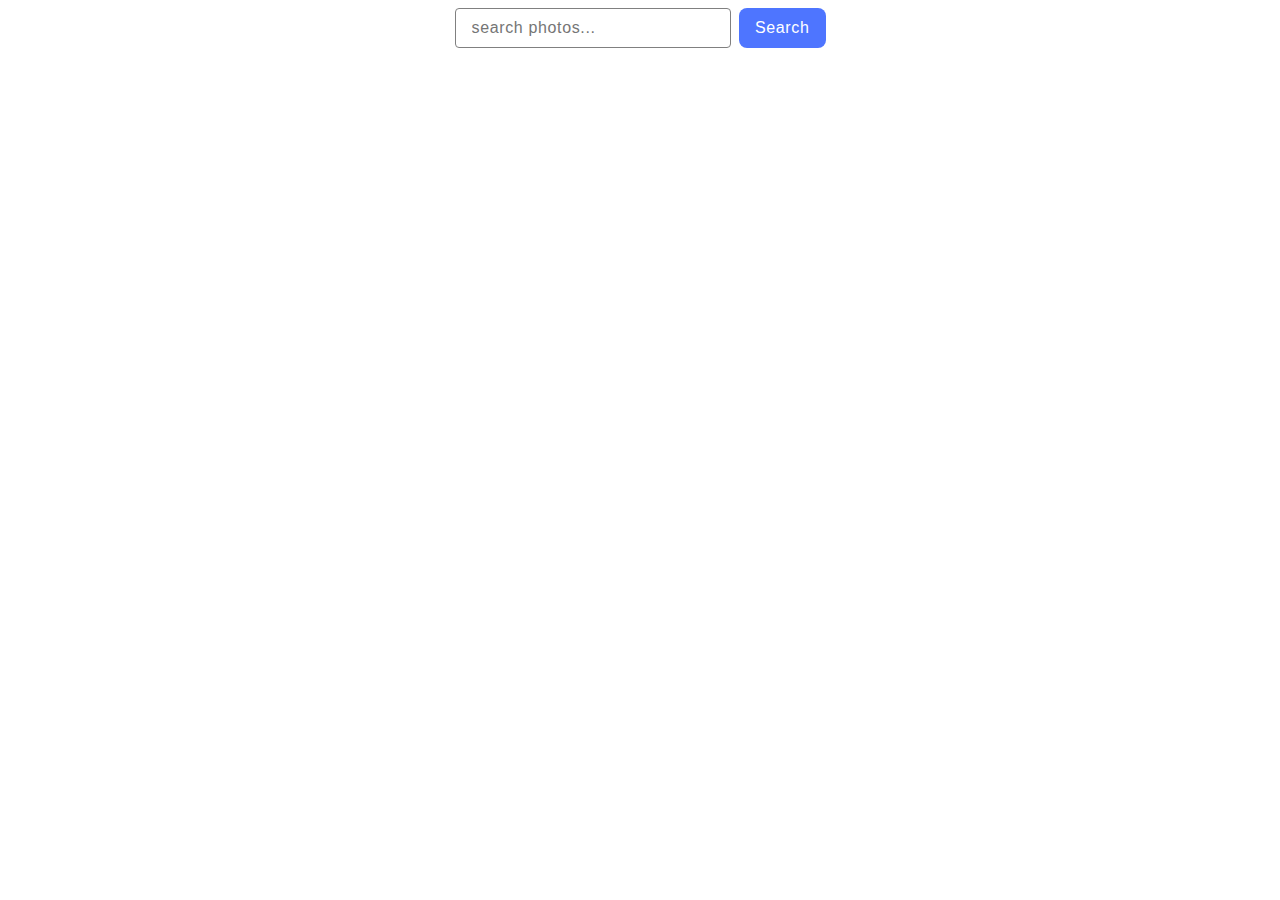
==== src/index.html @ 282c6dce "Initial commit" ====
<!DOCTYPE html>
<html lang="en">
  <head>
    <meta charset="UTF-8" />
    <link rel="icon" type="image/svg+xml" href="/favicon.svg" />
    <meta name="viewport" content="width=device-width, initial-scale=1.0" />
    <title>Vanilla App Template</title>
    <link rel="stylesheet" href="./css/styles.css" />
  </head>
  <body>
    <section>
      <div class="container">
        <form class="form js-form">
          <input type="text" name="search" class="input" placeholder="search photos..." />
          <button type="submit">Search</button>
        </form>
        <span class="loader is-hidden"></span>
        <ul class="gallery"></ul>
      </div>
    </section>

    <script type="module" src="./main.js"></script>
  </body>
</html>
---- src/css/styles.css ----
/**
  |============================
  | include css partials with
  | default @import url()
  |============================
*/
@import url('./reset.css');

:root {
  font-family: Inter, Avenir, Helvetica, Arial, sans-serif;
  font-size: 16px;
  line-height: 24px;
  font-weight: 400;

  color: #242424;
  background-color: rgba(255, 255, 255, 0.87);

  font-synthesis: none;
  text-rendering: optimizeLegibility;
  -webkit-font-smoothing: antialiased;
  -moz-osx-font-smoothing: grayscale;
  -webkit-text-size-adjust: 100%;
}

.is-hidden {
  position: absolute;
  width: 1px;
  height: 1px;
  margin: -1px;
  border: 0;
  padding: 0;

  white-space: nowrap;
  clip-path: inset(100%);
  clip: rect(0 0 0 0);
  overflow: hidden;
}

.loader {
  width: 175px;
  height: 80px;
  display: block;
  margin: auto;
  background-image: radial-gradient(
      circle 25px at 25px 25px,
      #514ef4 100%,
      transparent 0
    ),
    radial-gradient(circle 50px at 50px 50px, #514ef4 100%, transparent 0),
    radial-gradient(circle 25px at 25px 25px, #514ef4 100%, transparent 0),
    linear-gradient(#514ef4 50px, transparent 0);
  background-size: 50px 50px, 100px 76px, 50px 50px, 120px 40px;
  background-position: 0px 30px, 37px 0px, 122px 30px, 25px 40px;
  background-repeat: no-repeat;
  position: relative;
  box-sizing: border-box;
}
.loader::before {
  content: '';
  left: 60px;
  bottom: 18px;
  position: absolute;
  width: 36px;
  height: 36px;
  border-radius: 50%;
  background-color: #ff3d00;
  background-image: radial-gradient(
      circle 8px at 18px 18px,
      #514ef4 100%,
      transparent 0
    ),
    radial-gradient(circle 4px at 18px 0px, #514ef4 100%, transparent 0),
    radial-gradient(circle 4px at 0px 18px, #514ef4 100%, transparent 0),
    radial-gradient(circle 4px at 36px 18px, #514ef4 100%, transparent 0),
    radial-gradient(circle 4px at 18px 36px, #514ef4 100%, transparent 0),
    radial-gradient(circle 4px at 30px 5px, #514ef4 100%, transparent 0),
    radial-gradient(circle 4px at 30px 5px, #514ef4 100%, transparent 0),
    radial-gradient(circle 4px at 30px 30px, #514ef4 100%, transparent 0),
    radial-gradient(circle 4px at 5px 30px, #514ef4 100%, transparent 0),
    radial-gradient(circle 4px at 5px 5px, #514ef4 100%, transparent 0);
  background-repeat: no-repeat;
  box-sizing: border-box;
  animation: rotationBack 3s linear infinite;
}
.loader::after {
  content: '';
  left: 94px;
  bottom: 15px;
  position: absolute;
  width: 24px;
  height: 24px;
  border-radius: 50%;
  background-color: #ff3d00;
  background-image: radial-gradient(
      circle 5px at 12px 12px,
      #514ef4 100%,
      transparent 0
    ),
    radial-gradient(circle 2.5px at 12px 0px, #514ef4 100%, transparent 0),
    radial-gradient(circle 2.5px at 0px 12px, #514ef4 100%, transparent 0),
    radial-gradient(circle 2.5px at 24px 12px, #514ef4 100%, transparent 0),
    radial-gradient(circle 2.5px at 12px 24px, #514ef4 100%, transparent 0),
    radial-gradient(circle 2.5px at 20px 3px, #514ef4 100%, transparent 0),
    radial-gradient(circle 2.5px at 20px 3px, #514ef4 100%, transparent 0),
    radial-gradient(circle 2.5px at 20px 20px, #514ef4 100%, transparent 0),
    radial-gradient(circle 2.5px at 3px 20px, #514ef4 100%, transparent 0),
    radial-gradient(circle 2.5px at 3px 3px, #514ef4 100%, transparent 0);
  background-repeat: no-repeat;
  box-sizing: border-box;
  animation: rotationBack 4s linear infinite reverse;
}

@keyframes rotationBack {
  0% {
    transform: rotate(0deg);
  }
  100% {
    transform: rotate(-360deg);
  }
}
a {
  width: 100%;
}
h3 {
  font-family: 'Montserrat', sans-serif;
  font-weight: 600;
  font-size: 12px;
  line-height: 1.33333;
  letter-spacing: 0.04em;
  color: #2e2f42;
}
p {
  font-family: 'Montserrat', sans-serif;
  font-weight: 400;
  font-size: 12px;
  line-height: 2;
  letter-spacing: 0.04em;
  color: #2e2f42;
}
.gallery {
  display: flex;
  flex-wrap: wrap;
  justify-content: center;
  gap: 24px;
  list-style: none;
  margin-bottom: 100px;
}
.gallery-item {
  flex-basis: calc(100% - 48px) / 3;
  border: 1px solid #808080;
}
.container {
  margin: 0 auto;
  padding: 0;
  width: 1200px;
}
img {
  display: block;
  width: 360px;
  height: 100%;
  object-fit: cover;

  border-top: 1px solid #808080;
  border-left: 1px solid #808080;
  border-right: 1px solid #808080;
}

.under-photo {
  padding: 4px 20px;

  height: 48px;
  display: flex;
  gap: 32px;
  justify-content: space-around;
  align-items: center;
}
form {
  display: flex;
  gap: 8px;
  width: 371px;
  height: 40px;
  margin: 0 auto;

  margin-bottom: 24px;
}

input {
  font-family: 'Montserrat', sans-serif;
  font-weight: 400;
  font-size: 16px;
  line-height: 1.5;
  letter-spacing: 0.04em;
  color: #808080;
  background-color: #fff;

  border: 1px solid #808080;
  border-radius: 4px;
  width: 272px;
  height: 22px;
  padding: 8px 16px;
}

button {
  font-family: 'Montserrat', sans-serif;
  font-weight: 500;
  font-size: 16px;
  line-height: 1.5;
  letter-spacing: 0.04em;
  color: #fff;
  background-color: #4e75ff;

  border: none;
  border-radius: 8px;
  padding: 8px 16px;
  width: 91px;
  height: 40px;
}
.info {
  display: flex;
  flex-direction: column;
  justify-content: center;
  align-items: center;
}
.foto {
  overflow: hidden;
  height: 152px;
}
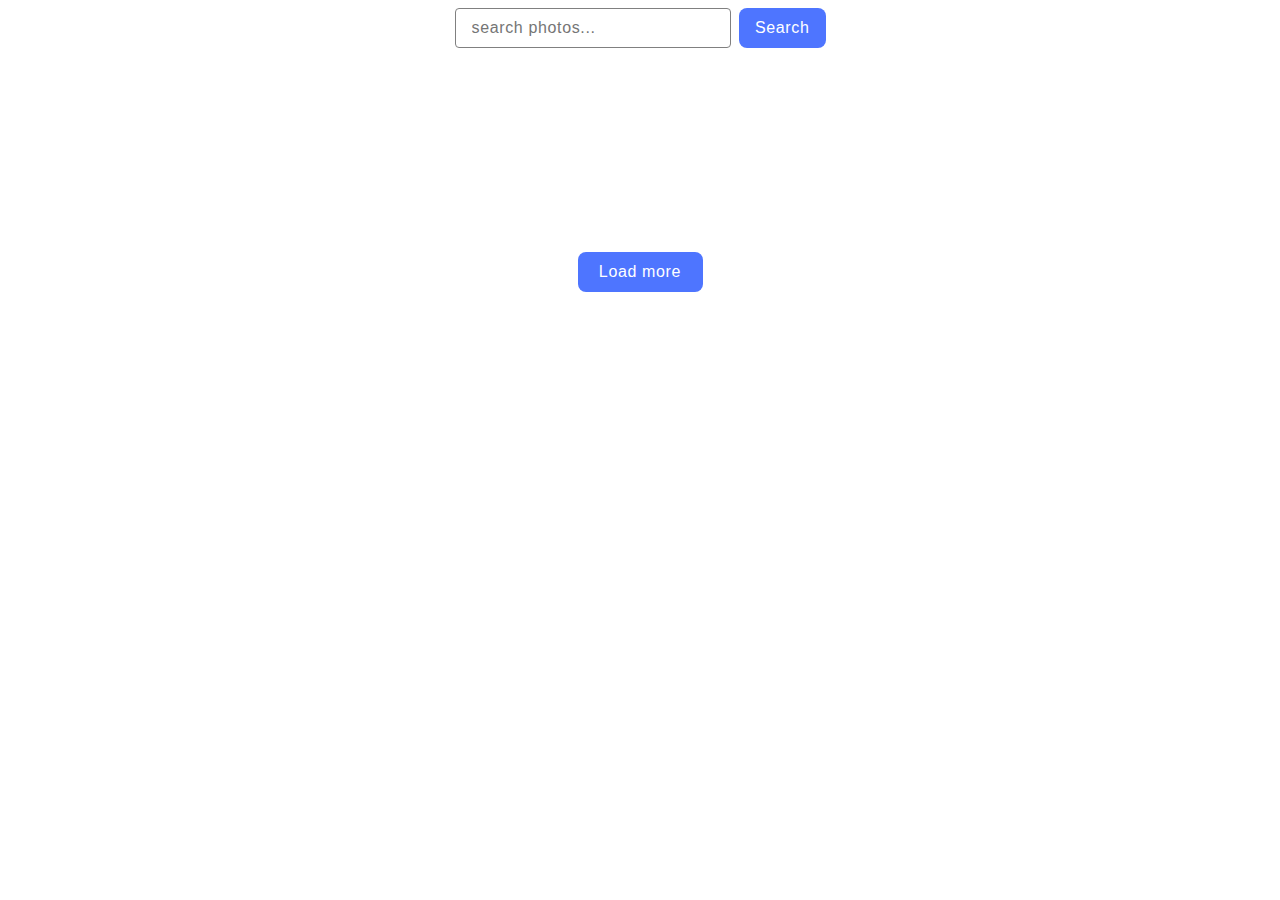
==== commit 994c4694: "update hw" ====
--- a/src/index.html
+++ b/src/index.html
@@ -1,24 +1,30 @@
 <!DOCTYPE html>
 <html lang="en">
-  <head>
-    <meta charset="UTF-8" />
-    <link rel="icon" type="image/svg+xml" href="/favicon.svg" />
-    <meta name="viewport" content="width=device-width, initial-scale=1.0" />
-    <title>Vanilla App Template</title>
-    <link rel="stylesheet" href="./css/styles.css" />
-  </head>
-  <body>
-    <section>
-      <div class="container">
-        <form class="form js-form">
-          <input type="text" name="search" class="input" placeholder="search photos..." />
-          <button type="submit">Search</button>
-        </form>
-        <span class="loader is-hidden"></span>
-        <ul class="gallery"></ul>
-      </div>
-    </section>
 
-    <script type="module" src="./main.js"></script>
-  </body>
+<head>
+  <meta charset="UTF-8" />
+  <link rel="icon" type="image/svg+xml" href="/favicon.svg" />
+  <meta name="viewport" content="width=device-width, initial-scale=1.0" />
+  <title>Vanilla App Template</title>
+  <link rel="stylesheet" href="./css/styles.css" />
+</head>
+
+<body>
+  <section>
+    <div class="container">
+
+      <form class="form js-form">
+        <input type="text" name="search" class="input" placeholder="search photos..." />
+        <button type="submit" class="btn-search">Search</button>
+      </form>
+
+      <ul class="gallery"></ul>
+      <span class="loader is-hidden"></span>
+      <button type="button" class="load-more-btn">Load more</button>
+    </div>
+  </section>
+
+  <script type="module" src="./main.js"></script>
+</body>
+
 </html>
--- a/src/css/styles.css
+++ b/src/css/styles.css
@@ -4,6 +4,7 @@
   | default @import url()
   |============================
 */
+
 @import url('./reset.css');
 
 :root {
@@ -19,7 +20,6 @@
   text-rendering: optimizeLegibility;
   -webkit-font-smoothing: antialiased;
   -moz-osx-font-smoothing: grayscale;
-  -webkit-text-size-adjust: 100%;
 }
 
 .is-hidden {
@@ -34,6 +34,130 @@
   clip-path: inset(100%);
   clip: rect(0 0 0 0);
   overflow: hidden;
+}
+
+a {
+  width: 100%;
+}
+h3 {
+  font-family: 'Montserrat', sans-serif;
+  font-weight: 600;
+  font-size: 12px;
+  line-height: 1.33333;
+  letter-spacing: 0.04em;
+  color: #2e2f42;
+}
+p {
+  font-family: 'Montserrat', sans-serif;
+  font-weight: 400;
+  font-size: 12px;
+  line-height: 2;
+  letter-spacing: 0.04em;
+  color: #2e2f42;
+}
+.gallery {
+  display: flex;
+  flex-wrap: wrap;
+  justify-content: center;
+  gap: 24px;
+  list-style: none;
+  margin-bottom: 100px;
+}
+.gallery-item {
+  flex-basis: calc(100% - 48px) / 3;
+  border: 1px solid #808080;
+}
+.container {
+  margin: 0 auto;
+  padding: 0;
+  width: 1200px;
+}
+img {
+  display: block;
+  width: 360px;
+  height: 100%;
+  object-fit: cover;
+
+  border-top: 1px solid #808080;
+  border-left: 1px solid #808080;
+  border-right: 1px solid #808080;
+}
+
+.under-photo {
+  padding: 4px 20px;
+
+  height: 48px;
+  display: flex;
+  gap: 32px;
+  justify-content: space-around;
+  align-items: center;
+}
+form {
+  display: flex;
+  gap: 8px;
+  width: 371px;
+  height: 40px;
+  margin: 0 auto;
+
+  margin-bottom: 24px;
+}
+
+input {
+  font-family: 'Montserrat', sans-serif;
+  font-weight: 400;
+  font-size: 16px;
+  line-height: 1.5;
+  letter-spacing: 0.04em;
+  color: #808080;
+  background-color: #fff;
+
+  border: 1px solid #808080;
+  border-radius: 4px;
+  width: 272px;
+  height: 22px;
+  padding: 8px 16px;
+}
+
+.btn-search {
+  font-family: 'Montserrat', sans-serif;
+  font-weight: 500;
+  font-size: 16px;
+  line-height: 1.5;
+  letter-spacing: 0.04em;
+  color: #fff;
+  background-color: #4e75ff;
+
+  border: none;
+  border-radius: 8px;
+  padding: 8px 16px;
+  width: 91px;
+  height: 40px;
+}
+.info {
+  display: flex;
+  flex-direction: column;
+  justify-content: center;
+  align-items: center;
+}
+.foto {
+  overflow: hidden;
+  height: 152px;
+}
+.load-more-btn {
+  display: block;
+  border-radius: 8px;
+  border: none;
+  padding: 8px 16px;
+  width: 125px;
+  height: 40px;
+  background: #4e75ff;
+  font-family: 'Montserrat', sans-serif;
+  font-weight: 500;
+  font-size: 16px;
+  line-height: 1.5;
+  letter-spacing: 0.04em;
+  color: #fff;
+  margin: 0 auto;
 }
 
 .loader {
@@ -118,110 +242,3 @@
     transform: rotate(-360deg);
   }
 }
-a {
-  width: 100%;
-}
-h3 {
-  font-family: 'Montserrat', sans-serif;
-  font-weight: 600;
-  font-size: 12px;
-  line-height: 1.33333;
-  letter-spacing: 0.04em;
-  color: #2e2f42;
-}
-p {
-  font-family: 'Montserrat', sans-serif;
-  font-weight: 400;
-  font-size: 12px;
-  line-height: 2;
-  letter-spacing: 0.04em;
-  color: #2e2f42;
-}
-.gallery {
-  display: flex;
-  flex-wrap: wrap;
-  justify-content: center;
-  gap: 24px;
-  list-style: none;
-  margin-bottom: 100px;
-}
-.gallery-item {
-  flex-basis: calc(100% - 48px) / 3;
-  border: 1px solid #808080;
-}
-.container {
-  margin: 0 auto;
-  padding: 0;
-  width: 1200px;
-}
-img {
-  display: block;
-  width: 360px;
-  height: 100%;
-  object-fit: cover;
-
-  border-top: 1px solid #808080;
-  border-left: 1px solid #808080;
-  border-right: 1px solid #808080;
-}
-
-.under-photo {
-  padding: 4px 20px;
-
-  height: 48px;
-  display: flex;
-  gap: 32px;
-  justify-content: space-around;
-  align-items: center;
-}
-form {
-  display: flex;
-  gap: 8px;
-  width: 371px;
-  height: 40px;
-  margin: 0 auto;
-
-  margin-bottom: 24px;
-}
-
-input {
-  font-family: 'Montserrat', sans-serif;
-  font-weight: 400;
-  font-size: 16px;
-  line-height: 1.5;
-  letter-spacing: 0.04em;
-  color: #808080;
-  background-color: #fff;
-
-  border: 1px solid #808080;
-  border-radius: 4px;
-  width: 272px;
-  height: 22px;
-  padding: 8px 16px;
-}
-
-button {
-  font-family: 'Montserrat', sans-serif;
-  font-weight: 500;
-  font-size: 16px;
-  line-height: 1.5;
-  letter-spacing: 0.04em;
-  color: #fff;
-  background-color: #4e75ff;
-
-  border: none;
-  border-radius: 8px;
-  padding: 8px 16px;
-  width: 91px;
-  height: 40px;
-}
-.info {
-  display: flex;
-  flex-direction: column;
-  justify-content: center;
-  align-items: center;
-}
-.foto {
-  overflow: hidden;
-  height: 152px;
-}
